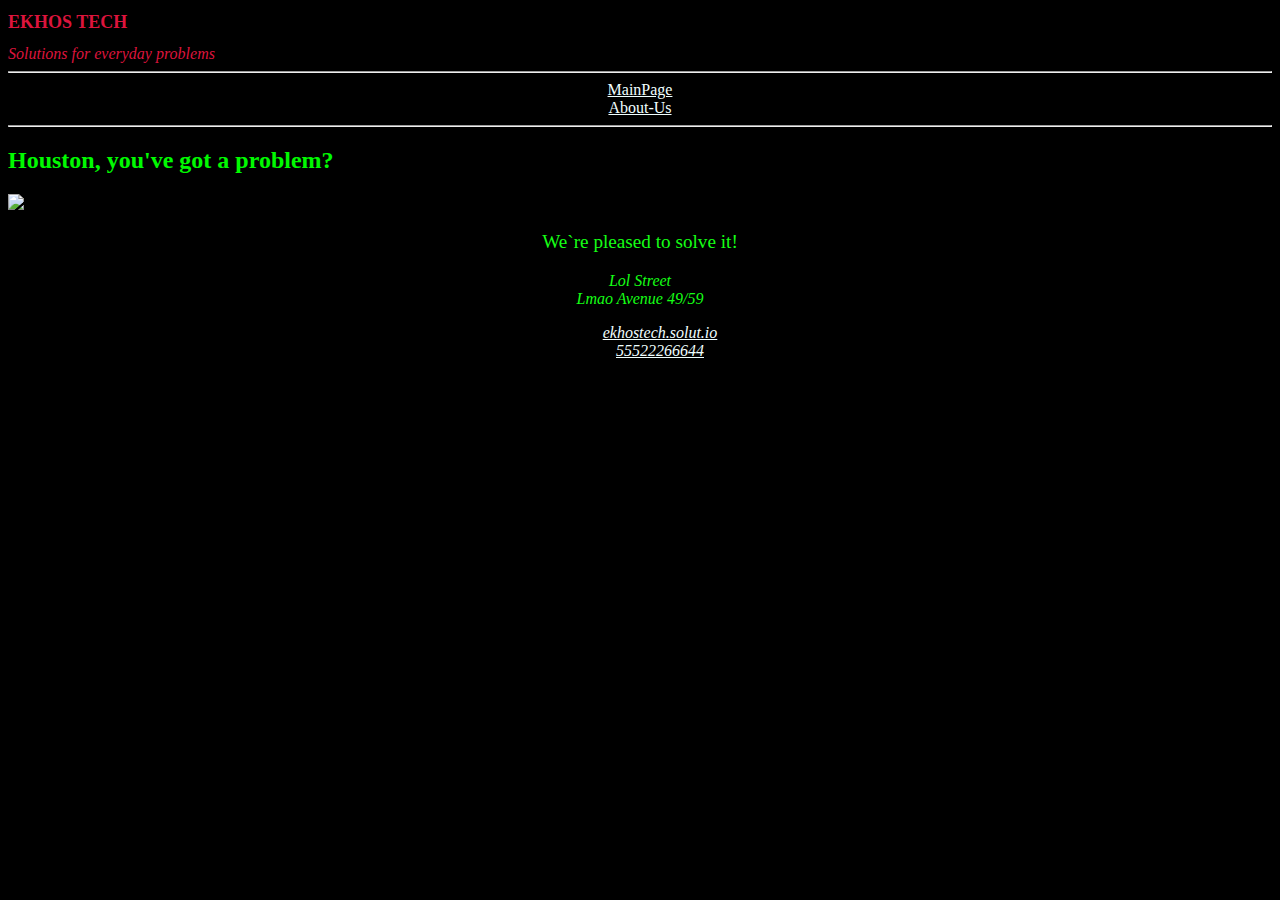
==== Contact.html @ ba7ab1af "First Commit" ====
<!DOCTYPE html>
<html lang="en">
<head>
    <meta charset="UTF-8">
    <meta http-equiv="X-UA-Compatible" content="IE=edge">
    <meta name="viewport" content="width=device-width, initial-scale=1.0">
    <title> Contact | Ekhos Tech </title>
    <link rel="stylesheet" href="css/EkhosTech.css">
</head>


<body>
    <Header>
        <h1 id="Title" ><Strong>EKHOS TECH</Strong></h1>
        
        <p2 id="SubTitle" > <Em>Solutions for everyday problems</Em></p2>

        <hr>
        <a id="Nav" href="EkhosTech.html">MainPage
        </a>
        
        <a id="Nav" href="AboutUs.html">About-Us
        
        </a>

        <hr>
    </Header>
    <Footer>
        <h2 style="color: rgb(0, 250, 0);" >Houston, you've got a problem?</h2>
        <img width="300" 
             src="https://external-content.duckduckgo.com/iu/?u=https%3A%2F%2Ftse4.mm.bing.net%2Fth%3Fid%3DOIP.7NWAQeU6WVMNFdkGsKZw3wAAAA%26pid%3DApi&f=1&ipt=e7b76e2b858a1de5589eedf9f54ecda685530465b29c75f1d88f9c3d479575f7&ipo=images" 
             alt="TrollScientist">
        <p style="font-size: larger;"> We`re pleased to solve it!        </p>
        <address id="Address" >
              <p>Lol Street 
                 <br>Lmao Avenue 49/59
              </p>
              <ul id="ProductList" >
                  <li> <a id="Nav" href="mailto:ekhostech@solut.io">ekhostech.solut.io</a> </li>
                  <li> <a id="Nav" href="55522266644">55522266644</a></li>
              </ul>
        </address>

    </Footer>
</body>
---- css/EkhosTech.css ----
/****************************************Explanation***************************************************/



body {
    
        background-color: rgb(0, 0, 0);
      
}

#Title {
    text-align: left;
    text-shadow: 0cqmax;
    color: crimson;
    font-size: large;

}

#SubTitle {
    text-align: center;
    text-shadow: 0cqmax;
    color: crimson;
}

p { 
    text-align: center;
    color: rgb(21, 255, 21);
}

ul {

    text-align: center;
}

#Nav {
    column-span;
    display:block;
    text-align: center;
    color: azure;
    list-style: none;
}

h3 {
    text-align: center;
    color: azure;

}

ul {
    text-align: center;
    color: rgb(4, 243, 44);
}


#ProductImage {
    text-align: right;
}

#ProductDescription {
    text-align: left;
}

#ProductList {
    list-style: none;
}


.ProductTitle {
    color: rgb(0, 255, 13);
    text-align: center;
}
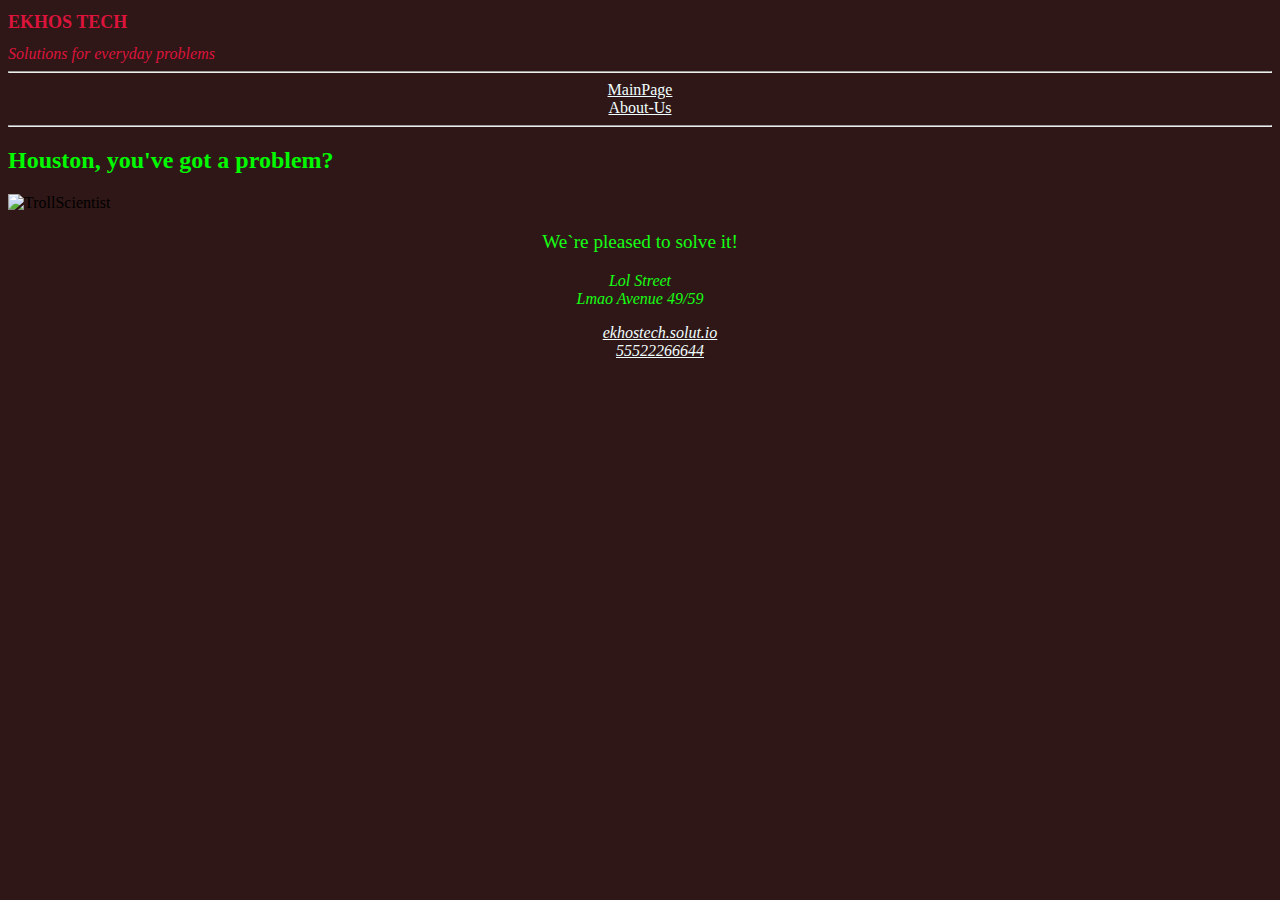
==== commit ebba8611: "Title Changed" ====
--- a/Contact.html
+++ b/Contact.html
@@ -4,7 +4,7 @@
     <meta charset="UTF-8">
     <meta http-equiv="X-UA-Compatible" content="IE=edge">
     <meta name="viewport" content="width=device-width, initial-scale=1.0">
-    <title> Contact | Ekhos Tech </title>
+    <title> Contact | EEASY </title>
     <link rel="stylesheet" href="css/EkhosTech.css">
 </head>
 
--- a/css/EkhosTech.css
+++ b/css/EkhosTech.css
@@ -1,11 +1,11 @@
 
-/****************************************Explanation***************************************************/
+/****************************************ThisCssisOutdated***************************************************/
 
-
+/****************************************Check css/2.css***************************************************/
 
 body {
     
-        background-color: rgb(0, 0, 0);
+        background-color: rgb(48, 23, 23);
       
 }
 
@@ -69,4 +69,8 @@
 .ProductTitle {
     color: rgb(0, 255, 13);
     text-align: center;
-}+}   
+
+/****************************************Check css/2.css***************************************************/
+
+/****************************************ThisCssisOutdated***************************************************/
